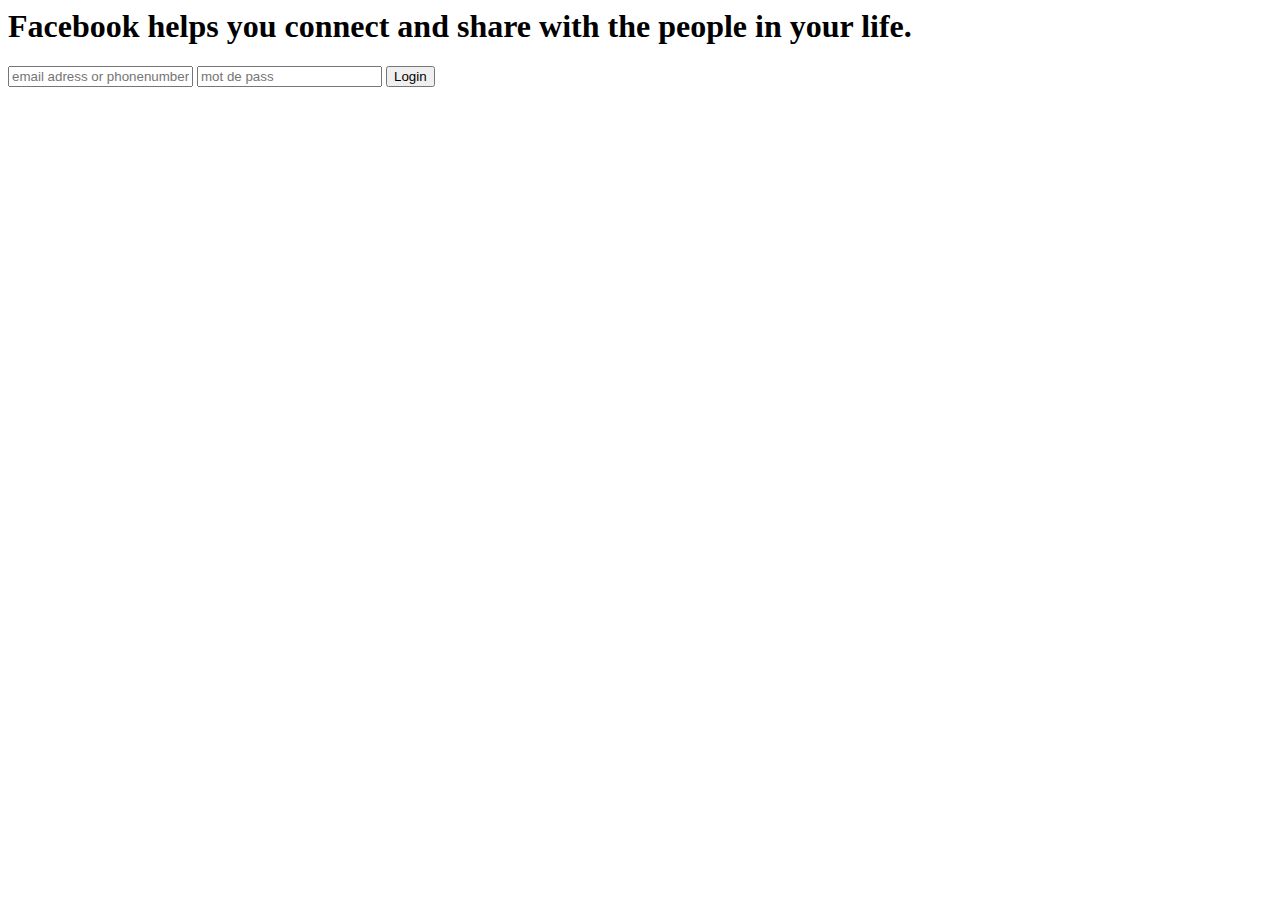
==== login.html @ 9745ca15 "add bootsrap" ====
<html>
    <head>
        <title>Login facebook </title>
        <link rel="stylesheet" href="css/style.css">
        <!-- link bootsrap --><link href="https://cdn.jsdelivr.net/npm/bootstrap@5.3.2/dist/css/bootstrap.min.css" rel="stylesheet" integrity="sha384-T3c6CoIi6uLrA9TneNEoa7RxnatzjcDSCmG1MXxSR1GAsXEV/Dwwykc2MPK8M2HN" crossorigin="anonymous">
<script src="https://cdn.jsdelivr.net/npm/bootstrap@5.3.2/dist/js/bootstrap.bundle.min.js" integrity="sha384-C6RzsynM9kWDrMNeT87bh95OGNyZPhcTNXj1NW7RuBCsyN/o0jlpcV8Qyq46cDfL" crossorigin="anonymous"></script>
        
    </head>
    <body>
<div class="container-fluid bg-light">
    <div class="row">
        <div class="col-6">
            <h1> Facebook helps you connect and share with the people in your life.</h1>
        </div>
        <div class="col-6">
             <form>
            <input type="email" placeholder="email adress or phonenumber"class=form-control>
            <input type="password" placeholder="mot de pass"class=form-control>
            <button type="submit" class="btn btn-primary">Login</button>
        </form>

        </div>
       

    </div>
</div>












       
        <!--link bootsrap-->
        <script src="https://cdn.jsdelivr.net/npm/@popperjs/core@2.11.8/dist/umd/popper.min.js" integrity="sha384-I7E8VVD/ismYTF4hNIPjVp/Zjvgyol6VFvRkX/vR+Vc4jQkC+hVqc2pM8ODewa9r" crossorigin="anonymous"></script>
<script src="https://cdn.jsdelivr.net/npm/bootstrap@5.3.2/dist/js/bootstrap.min.js" integrity="sha384-BBtl+eGJRgqQAUMxJ7pMwbEyER4l1g+O15P+16Ep7Q9Q+zqX6gSbd85u4mG4QzX+" crossorigin="anonymous"></script>
    </body>
</html>
---- css/style.css ----
p{
    color: red;
}
.par{color: blue;}
.greenpar{color: green;}
#fofo{
    color: yellow;
}
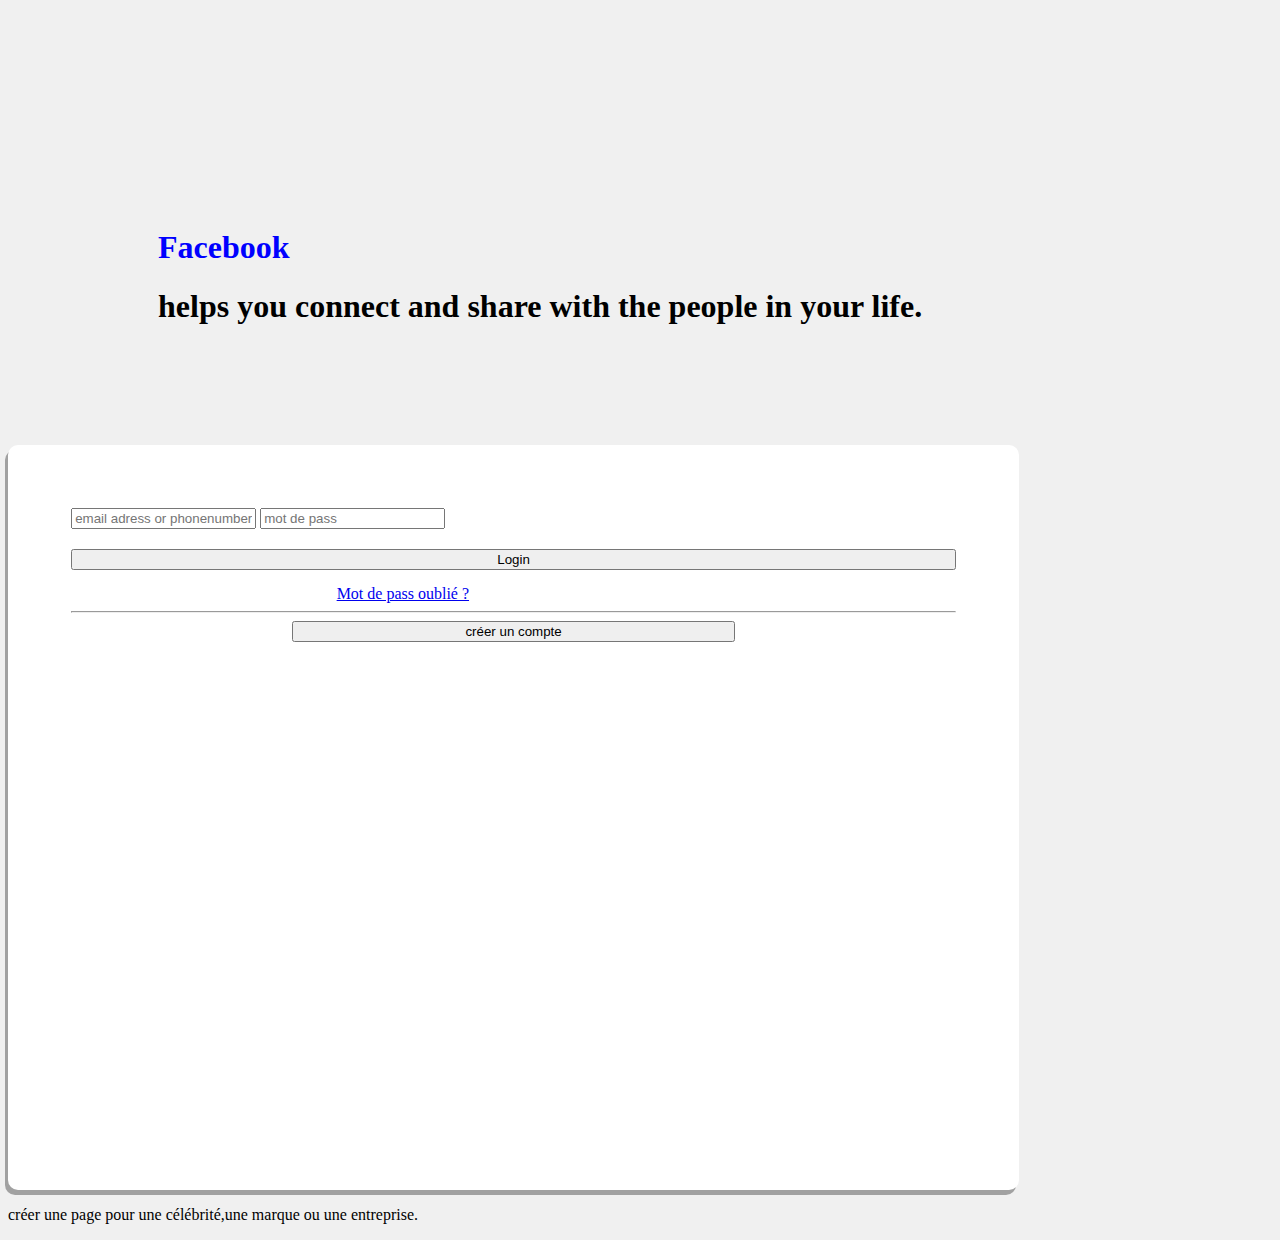
==== commit 80ca1ae7: "create page login" ====
--- a/login.html
+++ b/login.html
@@ -6,18 +6,23 @@
 <script src="https://cdn.jsdelivr.net/npm/bootstrap@5.3.2/dist/js/bootstrap.bundle.min.js" integrity="sha384-C6RzsynM9kWDrMNeT87bh95OGNyZPhcTNXj1NW7RuBCsyN/o0jlpcV8Qyq46cDfL" crossorigin="anonymous"></script>
         
     </head>
-    <body>
-<div class="container-fluid bg-light">
+    <body class="bg">
+<div class="container-fluid">
     <div class="row">
-        <div class="col-6">
-            <h1> Facebook helps you connect and share with the people in your life.</h1>
+        <div class="col-6 textposition ">
+            <h1 class="textcolor position"> Facebook </h1>
+            <h1 class="position">helps you connect and share with the people in your life.</h1>
         </div>
         <div class="col-6">
-             <form>
+             <form class="formstyle">
             <input type="email" placeholder="email adress or phonenumber"class=form-control>
             <input type="password" placeholder="mot de pass"class=form-control>
             <button type="submit" class="btn btn-primary">Login</button>
+            <a href="#">Mot de pass oublié ? </a>
+            <hr>
+            <button type="button" class="btn btn-success btnposition">créer un compte</button>
         </form>
+        <p>créer une page pour une célébrité,une marque ou une entreprise.</p>
 
         </div>
        
--- a/css/style.css
+++ b/css/style.css
@@ -1,8 +1,36 @@
-p{
-    color: red;
+
+.textcolor{
+    color: blue;
 }
-.par{color: blue;}
-.greenpar{color: green;}
-#fofo{
-    color: yellow;
+.bg{
+    background-color : #f0f0f0;
+}
+.textposition{
+    padding-top: 200px ;
+}
+.position{
+    padding-left: 150px;
+}
+.formstyle{
+    background-color: white;
+    width: 70%;
+    height: 70%;
+    margin-top: 120;
+    padding: 5% 5% 5% 5%;
+    border-radius: 10px;
+    box-shadow: rgba(0, 0, 0, 0.33) -3px 5px;
+}
+.form-control{
+    margin-bottom: 20px;
+}
+.btn{
+    width:100%;
+    margin-bottom: 15px;
+}
+a{
+    margin-left: 30%;
+}
+.btnposition{
+    width: 50%;
+margin-left: 25%;
 }